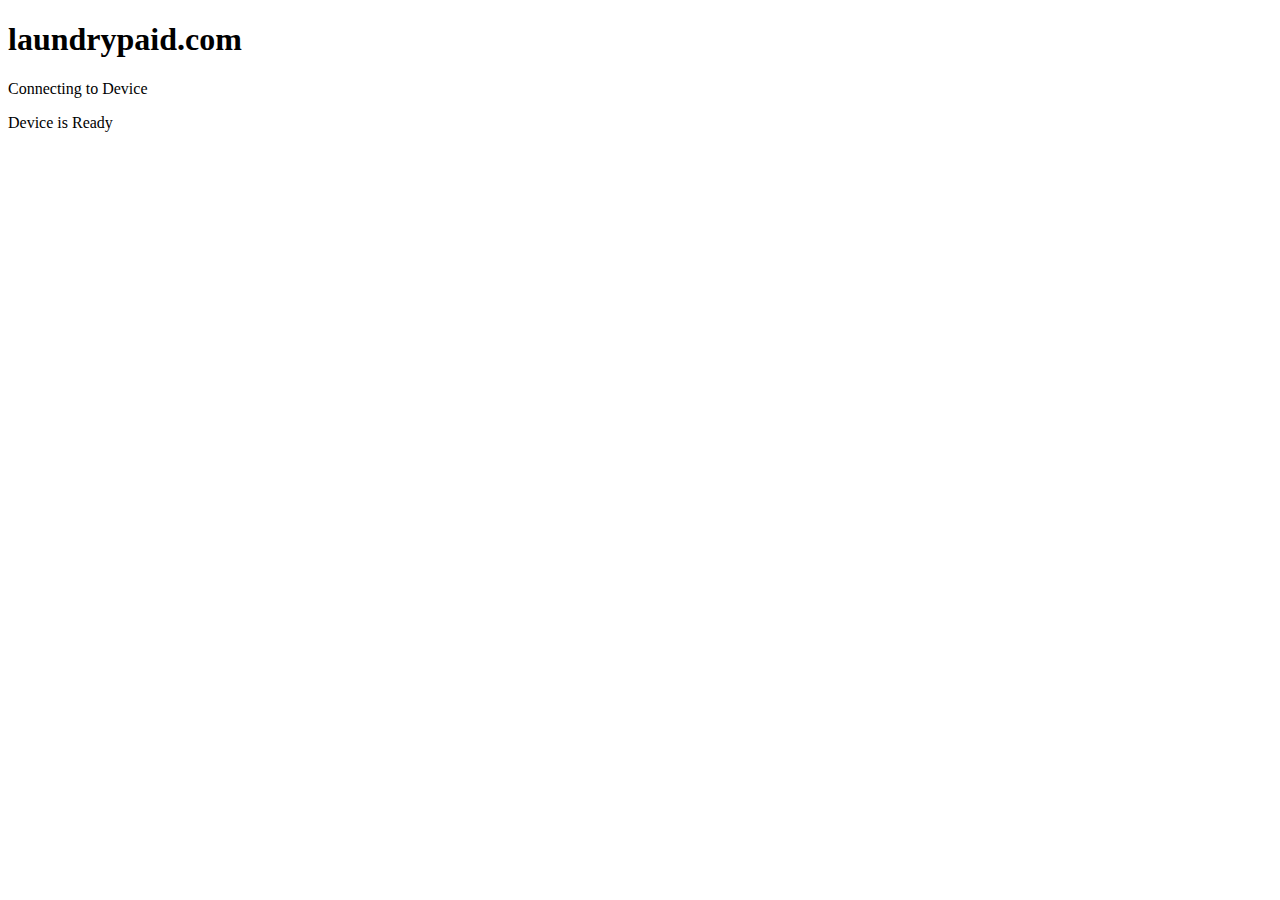
==== platforms/browser/www/index.html @ 5636cc6a "commits" ====
<!DOCTYPE html>
<!--
    Copyright (c) 2012-2016 Adobe Systems Incorporated. All rights reserved.

    Licensed to the Apache Software Foundation (ASF) under one
    or more contributor license agreements.  See the NOTICE file
    distributed with this work for additional information
    regarding copyright ownership.  The ASF licenses this file
    to you under the Apache License, Version 2.0 (the
    "License"); you may not use this file except in compliance
    with the License.  You may obtain a copy of the License at

    http://www.apache.org/licenses/LICENSE-2.0

    Unless required by applicable law or agreed to in writing,
    software distributed under the License is distributed on an
    "AS IS" BASIS, WITHOUT WARRANTIES OR CONDITIONS OF ANY
     KIND, either express or implied.  See the License for the
    specific language governing permissions and limitations
    under the License.
-->
<html>

<head>
    <meta charset="utf-8" />
    <meta name="format-detection" content="telephone=no" />
    <meta name="msapplication-tap-highlight" content="no" />
    <meta name="viewport" content="user-scalable=no, initial-scale=1, maximum-scale=1, minimum-scale=1, width=device-width" />
    <!-- This is a wide open CSP declaration. To lock this down for production, see below. -->
    <meta http-equiv="Content-Security-Policy" content="default-src * 'unsafe-inline'; style-src 'self' 'unsafe-inline'; media-src *" />
    <!-- Good default declaration:
    * gap: is required only on iOS (when using UIWebView) and is needed for JS->native communication
    * https://ssl.gstatic.com is required only on Android and is needed for TalkBack to function properly
    * Disables use of eval() and inline scripts in order to mitigate risk of XSS vulnerabilities. To change this:
        * Enable inline JS: add 'unsafe-inline' to default-src
        * Enable eval(): add 'unsafe-eval' to default-src
    * Create your own at http://cspisawesome.com
    -->
    <!-- <meta http-equiv="Content-Security-Policy" content="default-src 'self' data: gap: 'unsafe-inline' https://ssl.gstatic.com; style-src 'self' 'unsafe-inline'; media-src *" /> -->

    <link rel="stylesheet" type="text/css" href="css/index.css" />
    <title>Hello World</title>
</head>

<body>
    <div class="app">
        <h1>laundrypaid.com</h1>
        <div id="deviceready" class="blink">
            <p class="event listening">Connecting to Device</p>
            <p class="event received">Device is Ready</p>
        </div>
    </div>
    <script type="text/javascript" src="cordova.js"></script>
    <script type="text/javascript" src="js/index.js"></script>
    <script type="text/javascript">
        app.initialize();
    </script>
</body>

</html>
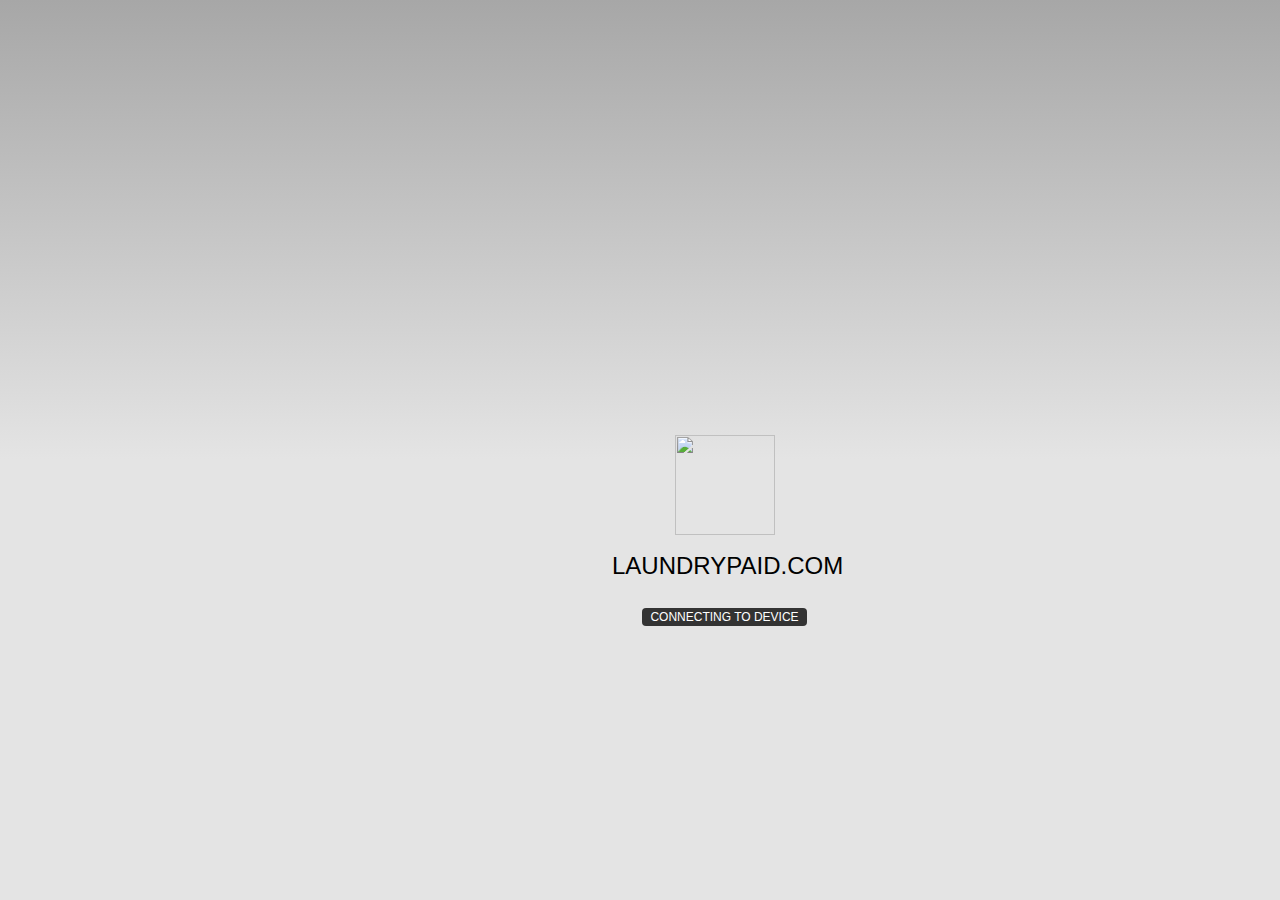
==== commit a63d29ee: "Changes include plaid api integration" ====
--- a/platforms/browser/www/index.html
+++ b/platforms/browser/www/index.html
@@ -19,15 +19,15 @@
     specific language governing permissions and limitations
     under the License.
 -->
-<html>
-
+<html lang="en">
 <head>
-    <meta charset="utf-8" />
-    <meta name="format-detection" content="telephone=no" />
-    <meta name="msapplication-tap-highlight" content="no" />
-    <meta name="viewport" content="user-scalable=no, initial-scale=1, maximum-scale=1, minimum-scale=1, width=device-width" />
+    <title>laundrypaid.com web app</title>
+    <meta charset="utf-8">
+    <meta name="format-detection" content="telephone=no">
+    <meta name="msapplication-tap-highlight" content="no">
+    <meta name="viewport" content="user-scalable=no, initial-scale=1, maximum-scale=1, minimum-scale=1, width=device-width">
     <!-- This is a wide open CSP declaration. To lock this down for production, see below. -->
-    <meta http-equiv="Content-Security-Policy" content="default-src * 'unsafe-inline'; style-src 'self' 'unsafe-inline'; media-src *" />
+    <meta http-equiv="Content-Security-Policy" content="default-src * 'unsafe-inline'; style-src 'self' 'unsafe-inline'; media-src *">
     <!-- Good default declaration:
     * gap: is required only on iOS (when using UIWebView) and is needed for JS->native communication
     * https://ssl.gstatic.com is required only on Android and is needed for TalkBack to function properly
@@ -37,14 +37,18 @@
     * Create your own at http://cspisawesome.com
     -->
     <!-- <meta http-equiv="Content-Security-Policy" content="default-src 'self' data: gap: 'unsafe-inline' https://ssl.gstatic.com; style-src 'self' 'unsafe-inline'; media-src *" /> -->
-
-    <link rel="stylesheet" type="text/css" href="css/index.css" />
-    <title>Hello World</title>
+    <link rel="stylesheet" type="text/css" href="css/index.css">
+    <link href="https://fonts.googleapis.com/css?family=Quicksand" rel="stylesheet">
 </head>
 
 <body>
     <div class="app">
+        <img src="img/Logo asset.jpg" width="100" height="100">
+        <br></br>
         <h1>laundrypaid.com</h1>
+        <br></br>
+        <!-- A hidden input named public_token will be appended to this form once the user has completed the Link flow. Link will then submit the form, sending the public_token to your server. -->
+        <form id="some-id" method="POST" action="/authenticate"></form>
         <div id="deviceready" class="blink">
             <p class="event listening">Connecting to Device</p>
             <p class="event received">Device is Ready</p>
@@ -55,6 +59,16 @@
     <script type="text/javascript">
         app.initialize();
     </script>
+    <!-- To use Link with longtail institutions on Connect, set the
+    data-longtail attribute to 'true'. See the Parameter Reference for
+    additional documentation. -->
+    <script
+          src="https://cdn.plaid.com/link/v2/stable/link-initialize.js"
+          data-client-name="Client Name"
+          data-form-id="some-id"
+          data-key="test_key"
+          data-product="auth"
+          data-env="tartan">
+    </script>
 </body>
-
 </html>--- a/platforms/browser/www/css/index.css
+++ b/platforms/browser/www/css/index.css
@@ -0,0 +1,125 @@
+/*
+ * Licensed to the Apache Software Foundation (ASF) under one
+ * or more contributor license agreements.  See the NOTICE file
+ * distributed with this work for additional information
+ * regarding copyright ownership.  The ASF licenses this file
+ * to you under the Apache License, Version 2.0 (the
+ * "License"); you may not use this file except in compliance
+ * with the License.  You may obtain a copy of the License at
+ *
+ * http://www.apache.org/licenses/LICENSE-2.0
+ *
+ * Unless required by applicable law or agreed to in writing,
+ * software distributed under the License is distributed on an
+ * "AS IS" BASIS, WITHOUT WARRANTIES OR CONDITIONS OF ANY
+ * KIND, either express or implied.  See the License for the
+ * specific language governing permissions and limitations
+ * under the License.
+ */
+* {
+    -webkit-tap-highlight-color: rgba(0,0,0,0); /* make transparent link selection, adjust last value opacity 0 to 1.0 */
+}
+
+body {
+    -webkit-touch-callout: none;                /* prevent callout to copy image, etc when tap to hold */
+    -webkit-text-size-adjust: none;             /* prevent webkit from resizing text to fit */
+    -webkit-user-select: none;                  /* prevent copy paste, to allow, change 'none' to 'text' */
+    background-color:#E4E4E4;
+    background-image:linear-gradient(top, #A7A7A7 0%, #E4E4E4 51%);
+    background-image:-webkit-linear-gradient(top, #A7A7A7 0%, #E4E4E4 51%);
+    background-image:-ms-linear-gradient(top, #A7A7A7 0%, #E4E4E4 51%);
+    background-image:-webkit-gradient(
+        linear,
+        left top,
+        left bottom,
+        color-stop(0, #A7A7A7),
+        color-stop(0.51, #E4E4E4)
+    );
+    background-attachment:fixed;
+    font-family: 'Quicksand', sans-serif;
+    font-size:12px;
+    height:100%;
+    margin:0px;
+    padding:0px;
+    text-transform:uppercase;
+    width:100%;
+}
+
+h1 {
+    padding: 10px;
+}
+
+#plaid-link-button {
+    border: 10px solid pink;
+    padding: 5px;
+}
+
+
+/* Portrait layout (default) */
+.app {
+    background:url(../img/logo.png) no-repeat center top; /* 170px x 200px */
+    position:absolute;             /* position in the center of the screen */
+    left:50%;
+    top:50%;
+    height:50px;                   /* text area height */
+    width:225px;                   /* text area width */
+    text-align:center;
+    padding:180px 0px 0px 0px;     /* image height is 200px (bottom 20px are overlapped with text) */
+    margin:-115px 0px 0px -112px;  /* offset vertical: half of image height and text area height */
+                                   /* offset horizontal: half of text area width */
+}
+
+/* Landscape layout (with min-width) */
+@media screen and (min-aspect-ratio: 1/1) and (min-width:400px) {
+    .app {
+        background-position:left center;
+        padding:75px 0px 75px 170px;  /* padding-top + padding-bottom + text area = image height */
+        margin:-90px 0px 0px -198px;  /* offset vertical: half of image height */
+                                      /* offset horizontal: half of image width and text area width */
+    }
+}
+
+h1 {
+    font-size:24px;
+    font-weight:normal;
+    margin:0px;
+    overflow:visible;
+    padding:0px;
+    text-align:center;
+}
+
+.event {
+    border-radius:4px;
+    -webkit-border-radius:4px;
+    color:#FFFFFF;
+    font-size:12px;
+    margin:0px 30px;
+    padding:2px 0px;
+}
+
+.event.listening {
+    background-color:#333333;
+    display:block;
+}
+
+.event.received {
+    background-color:#4B946A;
+    display:none;
+}
+
+@keyframes fade {
+    from { opacity: 1.0; }
+    50% { opacity: 0.4; }
+    to { opacity: 1.0; }
+}
+ 
+@-webkit-keyframes fade {
+    from { opacity: 1.0; }
+    50% { opacity: 0.4; }
+    to { opacity: 1.0; }
+}
+ 
+.blink {
+    animation:fade 3000ms infinite;
+    -webkit-animation:fade 3000ms infinite;
+}
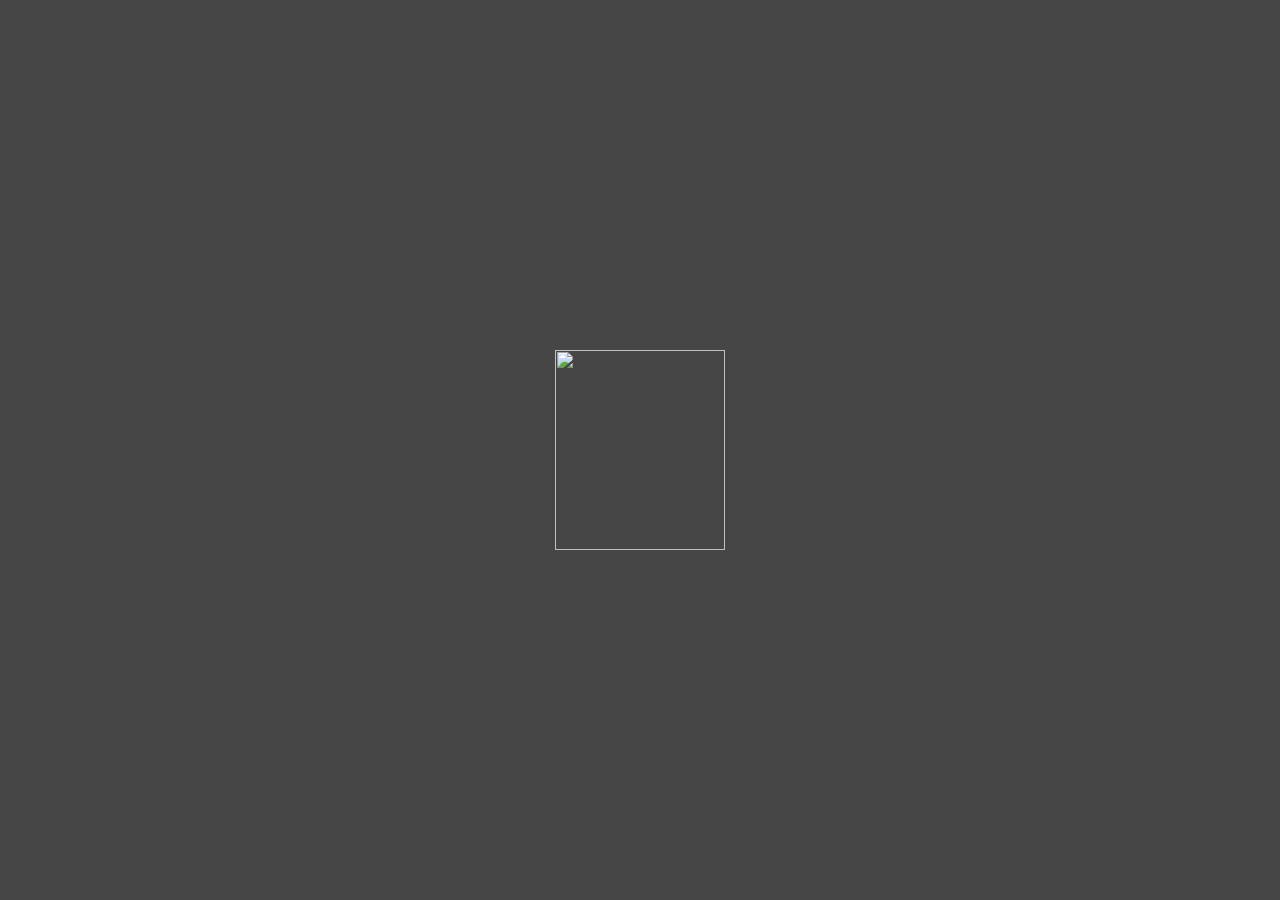
==== commit 217b2011: "Required changes to separate webapp from landing page" ====
--- a/platforms/browser/www/index.html
+++ b/platforms/browser/www/index.html
@@ -1,4 +1,5 @@
 <!DOCTYPE html>
+<html lang="en">
 <!--
     Copyright (c) 2012-2016 Adobe Systems Incorporated. All rights reserved.
 
@@ -19,7 +20,6 @@
     specific language governing permissions and limitations
     under the License.
 -->
-<html lang="en">
 <head>
     <title>laundrypaid.com web app</title>
     <meta charset="utf-8">
@@ -37,7 +37,7 @@
     * Create your own at http://cspisawesome.com
     -->
     <!-- <meta http-equiv="Content-Security-Policy" content="default-src 'self' data: gap: 'unsafe-inline' https://ssl.gstatic.com; style-src 'self' 'unsafe-inline'; media-src *" /> -->
-    <link rel="stylesheet" type="text/css" href="css/index.css">
+    <link rel="stylesheet" type="text/css" href="css/style.css">
     <link href="https://fonts.googleapis.com/css?family=Quicksand" rel="stylesheet">
 </head>
 
@@ -46,7 +46,6 @@
         <img src="img/Logo asset.jpg" width="100" height="100">
         <br></br>
         <h1>laundrypaid.com</h1>
-        <br></br>
         <!-- A hidden input named public_token will be appended to this form once the user has completed the Link flow. Link will then submit the form, sending the public_token to your server. -->
         <form id="some-id" method="POST" action="/authenticate"></form>
         <div id="deviceready" class="blink">
--- a/platforms/browser/www/css/style.css
+++ b/platforms/browser/www/css/style.css
@@ -0,0 +1,121 @@
+/*
+ * Licensed to the Apache Software Foundation (ASF) under one
+ * or more contributor license agreements.  See the NOTICE file
+ * distributed with this work for additional information
+ * regarding copyright ownership.  The ASF licenses this file
+ * to you under the Apache License, Version 2.0 (the
+ * "License"); you may not use this file except in compliance
+ * with the License.  You may obtain a copy of the License at
+ *
+ * http://www.apache.org/licenses/LICENSE-2.0
+ *
+ * Unless required by applicable law or agreed to in writing,
+ * software distributed under the License is distributed on an
+ * "AS IS" BASIS, WITHOUT WARRANTIES OR CONDITIONS OF ANY
+ * KIND, either express or implied.  See the License for the
+ * specific language governing permissions and limitations
+ * under the License.
+ */
+* {
+    -webkit-tap-highlight-color: rgba(0,0,0,0); /* make transparent link selection, adjust last value opacity 0 to 1.0 */
+}
+
+body {
+    -webkit-touch-callout: none;                /* prevent callout to copy image, etc when tap to hold */
+    -webkit-text-size-adjust: none;             /* prevent webkit from resizing text to fit */
+    -webkit-user-select: none;                  /* prevent copy paste, to allow, change 'none' to 'text' */
+    background-color:#E4E4E4;
+    background-image:linear-gradient(top, #A7A7A7 0%, #E4E4E4 51%);
+    background-image:-webkit-linear-gradient(top, #A7A7A7 0%, #E4E4E4 51%);
+    background-image:-ms-linear-gradient(top, #A7A7A7 0%, #E4E4E4 51%);
+    background-image:-webkit-gradient(
+        linear,
+        left top,
+        left bottom,
+        color-stop(0, #A7A7A7),
+        color-stop(0.51, #E4E4E4)
+    );
+    background-attachment:fixed;
+    font-family: 'Quicksand', sans-serif;
+    font-size:12px;
+    height:100%;
+    margin:0px;
+    padding:5px;
+    text-transform:uppercase;
+    width:100%;
+    background: white;
+}
+
+#plaid-link-button {
+    font-color: white;
+    padding: 10px;
+}
+
+/* Portrait layout (default) */
+.app {
+    background:url(../img/logo.png) no-repeat center top; /* 170px x 200px */
+    position:absolute;             /* position in the center of the screen */
+    left:50%;
+    top:50%;
+    height:50px;                   /* text area height */
+    width:225px;                   /* text area width */
+    text-align:center;
+    padding:180px 0px 0px 0px;     /* image height is 200px (bottom 20px are overlapped with text) */
+    margin:-115px 0px 0px -112px;  /* offset vertical: half of image height and text area height */
+                                   /* offset horizontal: half of text area width */
+}
+
+/* Landscape layout (with min-width) */
+@media screen and (min-aspect-ratio: 1/1) and (min-width:400px) {
+    .app {
+        background-position:left center;
+        padding:75px 0px 75px 170px;  /* padding-top + padding-bottom + text area = image height */
+        margin:-90px 0px 0px -198px;  /* offset vertical: half of image height */
+                                      /* offset horizontal: half of image width and text area width */
+    }
+}
+
+h1 {
+    font-size:24px;
+    font-weight:normal;
+    margin:2px;
+    overflow:visible;
+    text-align:center;
+    padding:10px;
+}
+
+.event {
+    border-radius:4px;
+    -webkit-border-radius:4px;
+    color:#FFFFFF;
+    font-size:12px;
+    margin:0px 30px;
+    padding:2px 0px;
+}
+
+.event.listening {
+    background-color:#333333;
+    display:block;
+}
+
+.event.received {
+    background-color:#4B946A;
+    display:none;
+}
+
+@keyframes fade {
+    from { opacity: 1.0; }
+    50% { opacity: 0.4; }
+    to { opacity: 1.0; }
+}
+ 
+@-webkit-keyframes fade {
+    from { opacity: 1.0; }
+    50% { opacity: 0.4; }
+    to { opacity: 1.0; }
+}
+ 
+.blink {
+    animation:fade 3000ms infinite;
+    -webkit-animation:fade 3000ms infinite;
+}
